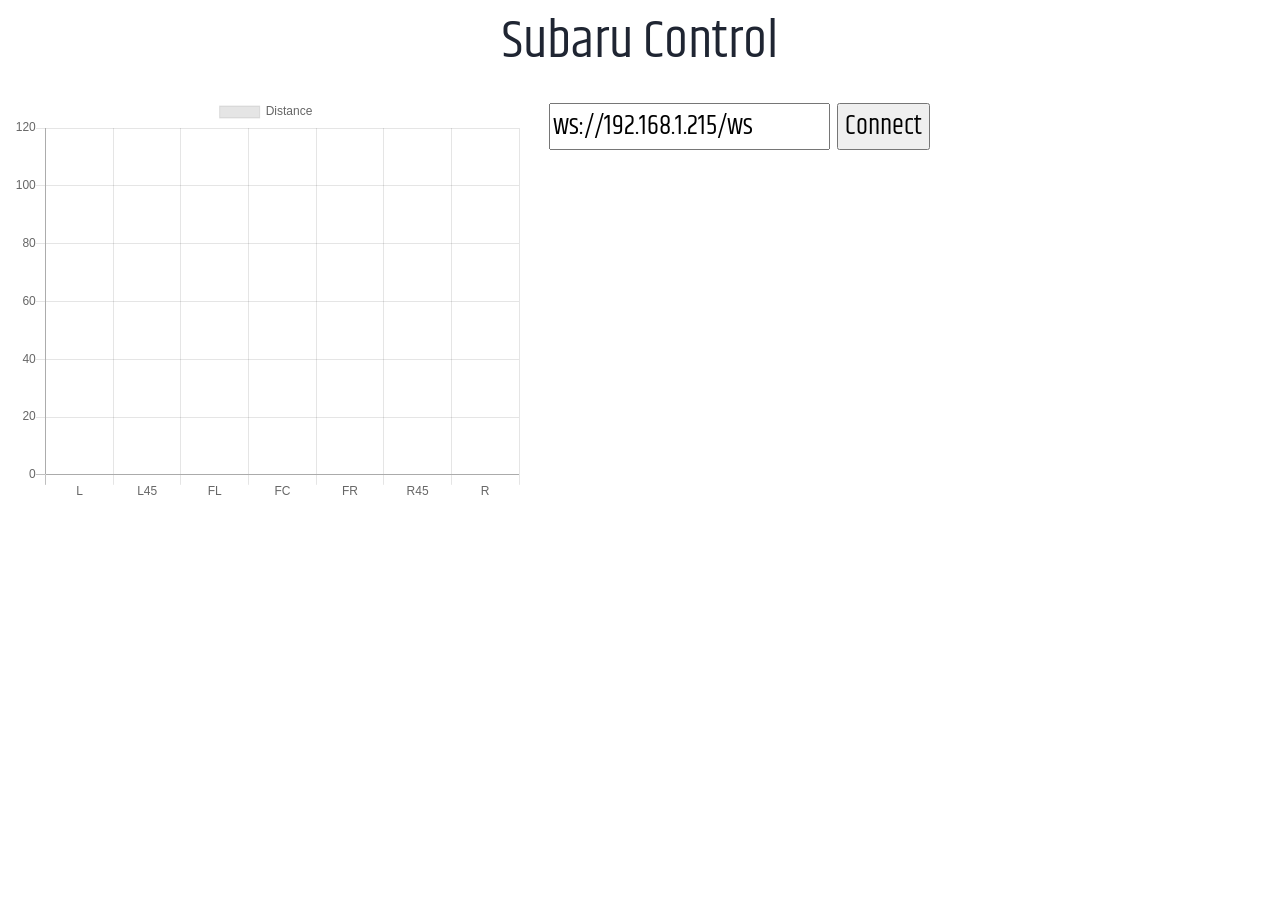
==== src/web/subaru.html @ 778feb93 "ESP32" ====
<!DOCTYPE html>
<html lang="en">
<head>
    <meta charset="UTF-8">
    <meta http-equiv="x-ua-compatible" content="ie=edge">
    <meta name="viewport" content="width=device-width,initial-scale=1,maximum-scale=1,user-scalable=no">
    <link href="https://fonts.googleapis.com/css?family=Khand|Overpass+Mono" rel="stylesheet">
    <title>Roborace Subaru Control</title>
    <style>
        body {
            margin: 0;
            padding: 0;
            font-family: Khand, sans-serif;
            background: #ffffff;
            color: #1f2532;
            font-size: 4vmin;
        }

        #root {
            height: 100vh;
        }

        #header {
            font-size: 6vmin;
            text-align: center;
        }

        #menu {
            flex-grow: 0;
            display: flex;
            justify-content: space-between;
            padding: 0 15vw;
        }

        #control, #config {
            vertical-align: top;
            width: 40%;
        }

        #buttons {
            padding: 1vw 0;
            bottom: 0;
            width: 100vw;
        }

        #chart {
            width: 40vw;
        }

        .block {
            display: inline-block;
            padding: 0 10px
        }

        input {
            font-family: Khand, sans-serif;
            font-size: 3vmin;
        }

        input[type=number] {
            width: 100px;
        }

        @media screen and (max-width: 900px) {
            body {
                font-size: 5vmin;
            }

            #chart {
                width: 85vw;
            }

            #control, #config {
                width: 90%;
            }

            input {
                font-size: 5vmin;
            }
        }

        /* Style the tab */
        .tab {
            overflow: hidden;
            border: 1px solid #ccc;
            background-color: #f1f1f1;
        }

        /* Style the buttons inside the tab */
        .tab button {
            background-color: inherit;
            float: left;
            border: none;
            outline: none;
            cursor: pointer;
            padding: 14px 16px;
            transition: 0.3s;
            font-size: 3vmin;
        }

        /* Change background color of buttons on hover */
        .tab button:hover {
            background-color: #ddd;
        }

        /* Create an active/current tablink class */
        .tab button.active {
            background-color: #ccc;
        }

        /* Style the tab content */
        .tabcontent {
            display: none;
            padding: 6px 12px;
            border: 1px solid #ccc;
            border-top: none;
        }

    </style>
</head>
<body>
<div id="root">
    <div id="header">Subaru Control</div>
    <div id="content">

    </div>

    <div id="buttons">
        <div id="chart" class="block">
            <canvas id="myChart" width="500" height="400"></canvas>
        </div>
        <div id="control" class="block" style="display: none;width:50vw">

            <div class="tab">
                <button class="tablinks" onclick="openCity(event, 'Main')" id="main-tab">Main</button>
                <button class="tablinks" onclick="openCity(event, 'Forward')">Forward</button>
                <button class="tablinks" onclick="openCity(event, 'Back')">Back</button>
            </div>

            <div id="Main" class="tabcontent active">
                <label><input type="number" id="ws-interval" class="param" value="500"> ws-interval</label><br>
                <label><input type="number" id="main-interval" class="param" value="20"> main-interval</label><br>
            </div>

            <div id="Forward" class="tabcontent">
                <label><input type="number" id="forward-speed" class="param" value="54"> forward-speed</label><br>
                <label><input type="number" id="start-turn-dist" class="param" value="110"> start-turn-dist</label><br>
                <label><input type="number" id="full-turn-dist" class="param" value="80"> full-turn-dist</label><br>
                <label><input type="number" id="turbo-mode-dist" class="param" value="110"> turbo-mode-dist</label><br>
                <label><input type="number" id="wall-dist" class="param" value="15"> wall-dist</label><br>
                <label><input type="number" id="persecution-dist" class="param" value="50"> persecution-dist</label><br>
            </div>

            <div id="Back" class="tabcontent">
                <h3>Tokyo</h3>
                <p>Tokyo is the capital of Japan.</p>
            </div>
            <input type="button" class="btn-command" id="btn-send" value="Send" data-command="SEND">
        </div>


        <div id="config" class="block">
            <input type="text" id="ip" value="ws://192.168.1.215/ws">
            <input type="button" id="btn-connect" value="Connect">
        </div>
    </div>
</div>
<script src="Chart.min.js"></script>
<script>
    (function () {


        Chart.defaults.global.animation.duration = 10;

        const ctx = document.getElementById('myChart').getContext('2d');
        const myChart = new Chart(ctx, {
            type: 'bar',
            data: {
                labels: ['L', 'L45', 'FL', 'FC', 'FR', 'R45', 'R'],
                datasets: [{
                    label: 'Distance',
                    data: [],
                    borderWidth: 1
                }]
            },
            options: {
                duration: 10,
                // responsive: true,
                // maintainAspectRatio: false,
                // responsiveAnimationDuration: 0,
                scales: {
                    yAxes: [{
                        ticks: {
                            beginAtZero: true,
                            suggestedMax: 120
                        }
                    }]
                }
            }
        });


        let socket;

        let wsReconnectTimeoutId = null;

        document.querySelector('#btn-connect').addEventListener('click', function () {
            createConnection();
        });

        function processData(data) {
            // document.getElementById('content').innerHTML = JSON.stringify(data);

            if (data['t'] === 'd' || data['t'] === undefined) {
                myChart.data.datasets[0].data = [
                    data['l'], data['l45'], data['fl'], data['fc'],
                    data['fr'], data['r45'], data['r'],
                ];
                document.getElementById('content').innerHTML = 'angle = ' + data['a'] + ' power = ' +  data['p'];
            } else if (data['t'] === 'p') {
                document.getElementById('content').innerHTML = JSON.stringify(data);
            }
            myChart.update();

        }

        const button = document.querySelector('#btn-send');

        function getIntFromInput(selectors) {
            console.log(selectors);
            return parseInt(document.querySelector(selectors).value);
        }

        button.addEventListener('click', function (event) {
            const data = {
                'ws-interval': getIntFromInput('#ws-interval'),
                'main-interval': getIntFromInput('#main-interval'),
                'forward-speed': getIntFromInput('#forward-speed'),
                'start-turn-dist': getIntFromInput('#start-turn-dist'),
                'full-turn-dist': getIntFromInput('#full-turn-dist'),
                'turbo-mode-dist': getIntFromInput('#turbo-mode-dist'),
                'wall-dist': getIntFromInput('#wall-dist'),
                'persecution-dist': getIntFromInput('#persecution-dist'),
            };
            console.log(data);
            socket && socket.send(JSON.stringify(data));
        });

        let params = document.getElementsByClassName("param");
        for (let i = 0; i < params.length; i++) {
            params[i].onblur = function (event) {
                const data = {};
                data[params[i].id] = params[i].value;
                console.log(data);
                socket && socket.send(JSON.stringify(data));

            };
        }


        createConnection();


        function createConnection() {
            const url = document.querySelector('#ip').value;
            socket = new WebSocket(url);

            function onOpen(event) {
                console.log('connected', event);
                document.querySelector('#config').setAttribute('style', 'display: none');
                document.querySelector('#control').setAttribute('style', 'display: visible');
            }

            function onClose(event) {
                console.log('disconnected', event);

                removeListeners();
                reconnect();
            }

            function onError(event) {
                console.error('error', event);

                removeListeners();
                reconnect();
            }

            function onMessage(event) {
                let data;

                try {
                    data = JSON.parse(event.data);
                    // console.log(data);
                } catch (error) {
                    console.error('Message should have JSON format');
                    return;
                }

                processData(data);
            }

            function removeListeners() {
                socket.removeEventListener('open', onOpen);
                socket.removeEventListener('close', onClose);
                socket.removeEventListener('error', onError);
                socket.removeEventListener('message', onMessage);
            }

            socket.addEventListener('open', onOpen);
            socket.addEventListener('close', onClose);
            socket.addEventListener('error', onError);
            socket.addEventListener('message', onMessage);
        }

        function reconnect() {
            if (wsReconnectTimeoutId) {
                clearTimeout(wsReconnectTimeoutId);
            }

            console.log('attempt to reconnect');

            wsReconnectTimeoutId = setTimeout(createConnection, 1000);
        }
    })();
</script>

<script>
    function openCity(evt, cityName) {
        let tabContent = document.getElementsByClassName("tabcontent");
        for (let i = 0; i < tabContent.length; i++) {
            tabContent[i].style.display = "none";
        }
        let tabLinks = document.getElementsByClassName("tablinks");
        for (let i = 0; i < tabLinks.length; i++) {
            tabLinks[i].className = tabLinks[i].className.replace(" active", "");
        }
        document.getElementById(cityName).style.display = "block";
        evt.currentTarget.className += " active";
    }

    document.getElementById("main-tab").click();
</script>
</body>
</html>
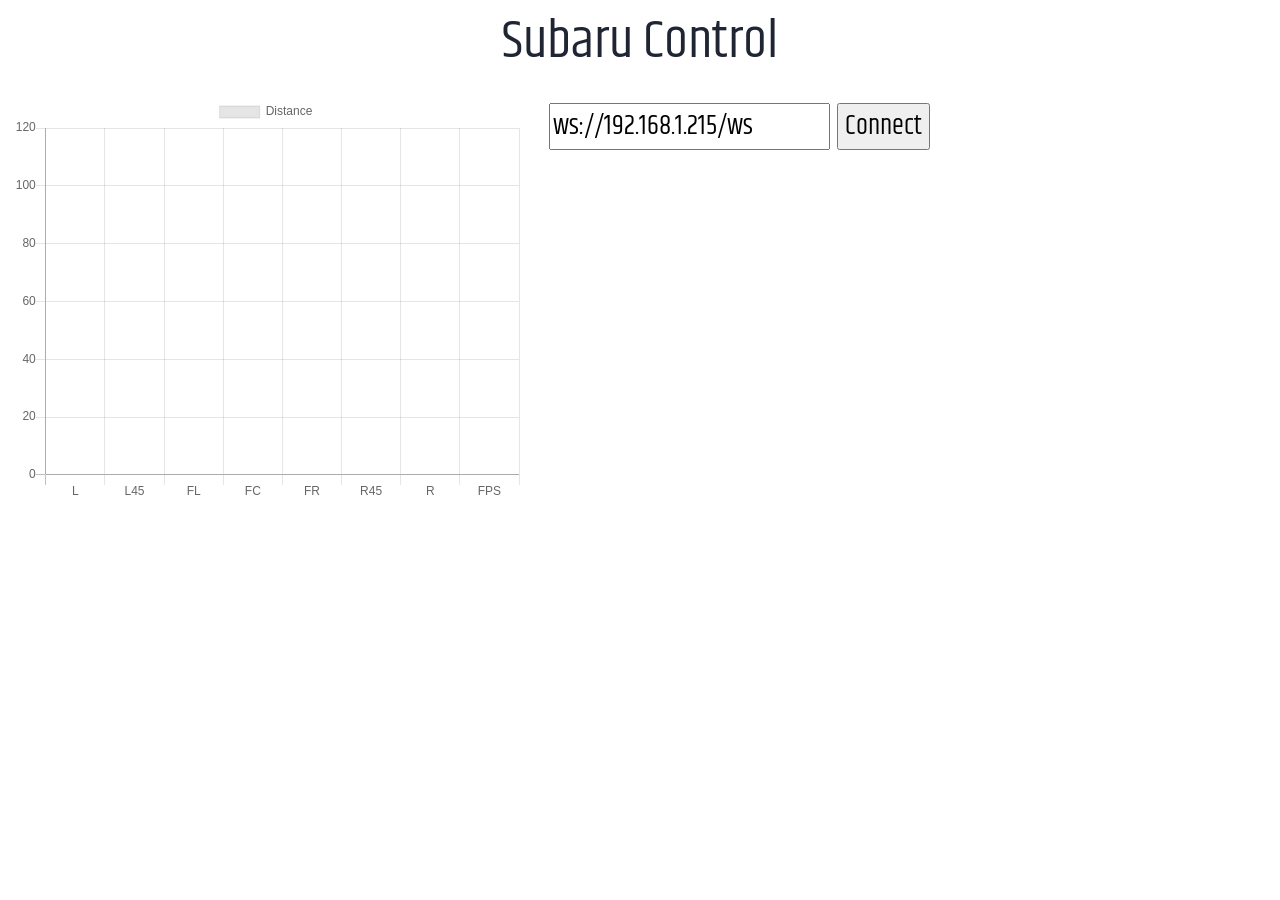
==== commit 10f96228: "Replace ValueInt with Param class" ====
--- a/src/web/subaru.html
+++ b/src/web/subaru.html
@@ -6,117 +6,7 @@
     <meta name="viewport" content="width=device-width,initial-scale=1,maximum-scale=1,user-scalable=no">
     <link href="https://fonts.googleapis.com/css?family=Khand|Overpass+Mono" rel="stylesheet">
     <title>Roborace Subaru Control</title>
-    <style>
-        body {
-            margin: 0;
-            padding: 0;
-            font-family: Khand, sans-serif;
-            background: #ffffff;
-            color: #1f2532;
-            font-size: 4vmin;
-        }
-
-        #root {
-            height: 100vh;
-        }
-
-        #header {
-            font-size: 6vmin;
-            text-align: center;
-        }
-
-        #menu {
-            flex-grow: 0;
-            display: flex;
-            justify-content: space-between;
-            padding: 0 15vw;
-        }
-
-        #control, #config {
-            vertical-align: top;
-            width: 40%;
-        }
-
-        #buttons {
-            padding: 1vw 0;
-            bottom: 0;
-            width: 100vw;
-        }
-
-        #chart {
-            width: 40vw;
-        }
-
-        .block {
-            display: inline-block;
-            padding: 0 10px
-        }
-
-        input {
-            font-family: Khand, sans-serif;
-            font-size: 3vmin;
-        }
-
-        input[type=number] {
-            width: 100px;
-        }
-
-        @media screen and (max-width: 900px) {
-            body {
-                font-size: 5vmin;
-            }
-
-            #chart {
-                width: 85vw;
-            }
-
-            #control, #config {
-                width: 90%;
-            }
-
-            input {
-                font-size: 5vmin;
-            }
-        }
-
-        /* Style the tab */
-        .tab {
-            overflow: hidden;
-            border: 1px solid #ccc;
-            background-color: #f1f1f1;
-        }
-
-        /* Style the buttons inside the tab */
-        .tab button {
-            background-color: inherit;
-            float: left;
-            border: none;
-            outline: none;
-            cursor: pointer;
-            padding: 14px 16px;
-            transition: 0.3s;
-            font-size: 3vmin;
-        }
-
-        /* Change background color of buttons on hover */
-        .tab button:hover {
-            background-color: #ddd;
-        }
-
-        /* Create an active/current tablink class */
-        .tab button.active {
-            background-color: #ccc;
-        }
-
-        /* Style the tab content */
-        .tabcontent {
-            display: none;
-            padding: 6px 12px;
-            border: 1px solid #ccc;
-            border-top: none;
-        }
-
-    </style>
+    <link rel="stylesheet" href="style.css">
 </head>
 <body>
 <div id="root">
@@ -131,31 +21,12 @@
         </div>
         <div id="control" class="block" style="display: none;width:50vw">
 
-            <div class="tab">
-                <button class="tablinks" onclick="openCity(event, 'Main')" id="main-tab">Main</button>
-                <button class="tablinks" onclick="openCity(event, 'Forward')">Forward</button>
-                <button class="tablinks" onclick="openCity(event, 'Back')">Back</button>
-            </div>
+            <div id="tab-headers" class="tab"></div>
+            <div id="tab-content"></div>
 
-            <div id="Main" class="tabcontent active">
-                <label><input type="number" id="ws-interval" class="param" value="500"> ws-interval</label><br>
-                <label><input type="number" id="main-interval" class="param" value="20"> main-interval</label><br>
-            </div>
-
-            <div id="Forward" class="tabcontent">
-                <label><input type="number" id="forward-speed" class="param" value="54"> forward-speed</label><br>
-                <label><input type="number" id="start-turn-dist" class="param" value="110"> start-turn-dist</label><br>
-                <label><input type="number" id="full-turn-dist" class="param" value="80"> full-turn-dist</label><br>
-                <label><input type="number" id="turbo-mode-dist" class="param" value="110"> turbo-mode-dist</label><br>
-                <label><input type="number" id="wall-dist" class="param" value="15"> wall-dist</label><br>
-                <label><input type="number" id="persecution-dist" class="param" value="50"> persecution-dist</label><br>
-            </div>
-
-            <div id="Back" class="tabcontent">
-                <h3>Tokyo</h3>
-                <p>Tokyo is the capital of Japan.</p>
-            </div>
-            <input type="button" class="btn-command" id="btn-send" value="Send" data-command="SEND">
+            <input type="button" id="btn-send" value="Send" data-command="send">
+            <input type="button" class="btn-command" id="btn-save" value="Save" data-command="save">
+            <input type="button" class="btn-command" id="btn-read" value="Read" data-command="read">
         </div>
 
 
@@ -166,179 +37,6 @@
     </div>
 </div>
 <script src="Chart.min.js"></script>
-<script>
-    (function () {
-
-
-        Chart.defaults.global.animation.duration = 10;
-
-        const ctx = document.getElementById('myChart').getContext('2d');
-        const myChart = new Chart(ctx, {
-            type: 'bar',
-            data: {
-                labels: ['L', 'L45', 'FL', 'FC', 'FR', 'R45', 'R'],
-                datasets: [{
-                    label: 'Distance',
-                    data: [],
-                    borderWidth: 1
-                }]
-            },
-            options: {
-                duration: 10,
-                // responsive: true,
-                // maintainAspectRatio: false,
-                // responsiveAnimationDuration: 0,
-                scales: {
-                    yAxes: [{
-                        ticks: {
-                            beginAtZero: true,
-                            suggestedMax: 120
-                        }
-                    }]
-                }
-            }
-        });
-
-
-        let socket;
-
-        let wsReconnectTimeoutId = null;
-
-        document.querySelector('#btn-connect').addEventListener('click', function () {
-            createConnection();
-        });
-
-        function processData(data) {
-            // document.getElementById('content').innerHTML = JSON.stringify(data);
-
-            if (data['t'] === 'd' || data['t'] === undefined) {
-                myChart.data.datasets[0].data = [
-                    data['l'], data['l45'], data['fl'], data['fc'],
-                    data['fr'], data['r45'], data['r'],
-                ];
-                document.getElementById('content').innerHTML = 'angle = ' + data['a'] + ' power = ' +  data['p'];
-            } else if (data['t'] === 'p') {
-                document.getElementById('content').innerHTML = JSON.stringify(data);
-            }
-            myChart.update();
-
-        }
-
-        const button = document.querySelector('#btn-send');
-
-        function getIntFromInput(selectors) {
-            console.log(selectors);
-            return parseInt(document.querySelector(selectors).value);
-        }
-
-        button.addEventListener('click', function (event) {
-            const data = {
-                'ws-interval': getIntFromInput('#ws-interval'),
-                'main-interval': getIntFromInput('#main-interval'),
-                'forward-speed': getIntFromInput('#forward-speed'),
-                'start-turn-dist': getIntFromInput('#start-turn-dist'),
-                'full-turn-dist': getIntFromInput('#full-turn-dist'),
-                'turbo-mode-dist': getIntFromInput('#turbo-mode-dist'),
-                'wall-dist': getIntFromInput('#wall-dist'),
-                'persecution-dist': getIntFromInput('#persecution-dist'),
-            };
-            console.log(data);
-            socket && socket.send(JSON.stringify(data));
-        });
-
-        let params = document.getElementsByClassName("param");
-        for (let i = 0; i < params.length; i++) {
-            params[i].onblur = function (event) {
-                const data = {};
-                data[params[i].id] = params[i].value;
-                console.log(data);
-                socket && socket.send(JSON.stringify(data));
-
-            };
-        }
-
-
-        createConnection();
-
-
-        function createConnection() {
-            const url = document.querySelector('#ip').value;
-            socket = new WebSocket(url);
-
-            function onOpen(event) {
-                console.log('connected', event);
-                document.querySelector('#config').setAttribute('style', 'display: none');
-                document.querySelector('#control').setAttribute('style', 'display: visible');
-            }
-
-            function onClose(event) {
-                console.log('disconnected', event);
-
-                removeListeners();
-                reconnect();
-            }
-
-            function onError(event) {
-                console.error('error', event);
-
-                removeListeners();
-                reconnect();
-            }
-
-            function onMessage(event) {
-                let data;
-
-                try {
-                    data = JSON.parse(event.data);
-                    // console.log(data);
-                } catch (error) {
-                    console.error('Message should have JSON format');
-                    return;
-                }
-
-                processData(data);
-            }
-
-            function removeListeners() {
-                socket.removeEventListener('open', onOpen);
-                socket.removeEventListener('close', onClose);
-                socket.removeEventListener('error', onError);
-                socket.removeEventListener('message', onMessage);
-            }
-
-            socket.addEventListener('open', onOpen);
-            socket.addEventListener('close', onClose);
-            socket.addEventListener('error', onError);
-            socket.addEventListener('message', onMessage);
-        }
-
-        function reconnect() {
-            if (wsReconnectTimeoutId) {
-                clearTimeout(wsReconnectTimeoutId);
-            }
-
-            console.log('attempt to reconnect');
-
-            wsReconnectTimeoutId = setTimeout(createConnection, 1000);
-        }
-    })();
-</script>
-
-<script>
-    function openCity(evt, cityName) {
-        let tabContent = document.getElementsByClassName("tabcontent");
-        for (let i = 0; i < tabContent.length; i++) {
-            tabContent[i].style.display = "none";
-        }
-        let tabLinks = document.getElementsByClassName("tablinks");
-        for (let i = 0; i < tabLinks.length; i++) {
-            tabLinks[i].className = tabLinks[i].className.replace(" active", "");
-        }
-        document.getElementById(cityName).style.display = "block";
-        evt.currentTarget.className += " active";
-    }
-
-    document.getElementById("main-tab").click();
-</script>
+<script src="script.js"></script>
 </body>
 </html>
--- a/src/web/style.css
+++ b/src/web/style.css
@@ -0,0 +1,108 @@
+body {
+    margin: 0;
+    padding: 0;
+    font-family: Khand, sans-serif;
+    background: #ffffff;
+    color: #1f2532;
+    font-size: 4vmin;
+}
+
+#root {
+    height: 100vh;
+}
+
+#header {
+    font-size: 6vmin;
+    text-align: center;
+}
+
+#menu {
+    flex-grow: 0;
+    display: flex;
+    justify-content: space-between;
+    padding: 0 15vw;
+}
+
+#control, #config {
+    vertical-align: top;
+}
+
+#buttons {
+    padding: 1vw 0;
+    bottom: 0;
+    width: 100vw;
+}
+
+#chart {
+    width: 40vw;
+}
+
+.block {
+    display: inline-block;
+    padding: 0 10px
+}
+
+input {
+    font-family: Khand, sans-serif;
+    font-size: 3vmin;
+}
+
+input[type=number] {
+    width: 100px;
+    margin-right: 10px;
+}
+
+@media screen and (max-width: 900px) {
+    body {
+        font-size: 5vmin;
+    }
+
+    #chart {
+        width: 85vw;
+    }
+
+    #control, #config {
+        width: 90%;
+    }
+
+    input {
+        font-size: 5vmin;
+    }
+}
+
+/* Style the tab */
+.tab {
+    overflow: hidden;
+    border: 1px solid #ccc;
+    background-color: #f1f1f1;
+}
+
+/* Style the buttons inside the tab */
+.tab button {
+    background-color: inherit;
+    float: left;
+    border: none;
+    outline: none;
+    cursor: pointer;
+    padding: 14px 16px;
+    transition: 0.3s;
+    font-size: 3vmin;
+}
+
+/* Change background color of buttons on hover */
+.tab button:hover {
+    background-color: #ddd;
+}
+
+/* Create an active/current tablink class */
+.tab button.active {
+    background-color: #ccc;
+}
+
+/* Style the tab content */
+.tabcontent {
+    display: none;
+    padding: 6px 12px;
+    border: 1px solid #ccc;
+    border-top: none;
+}
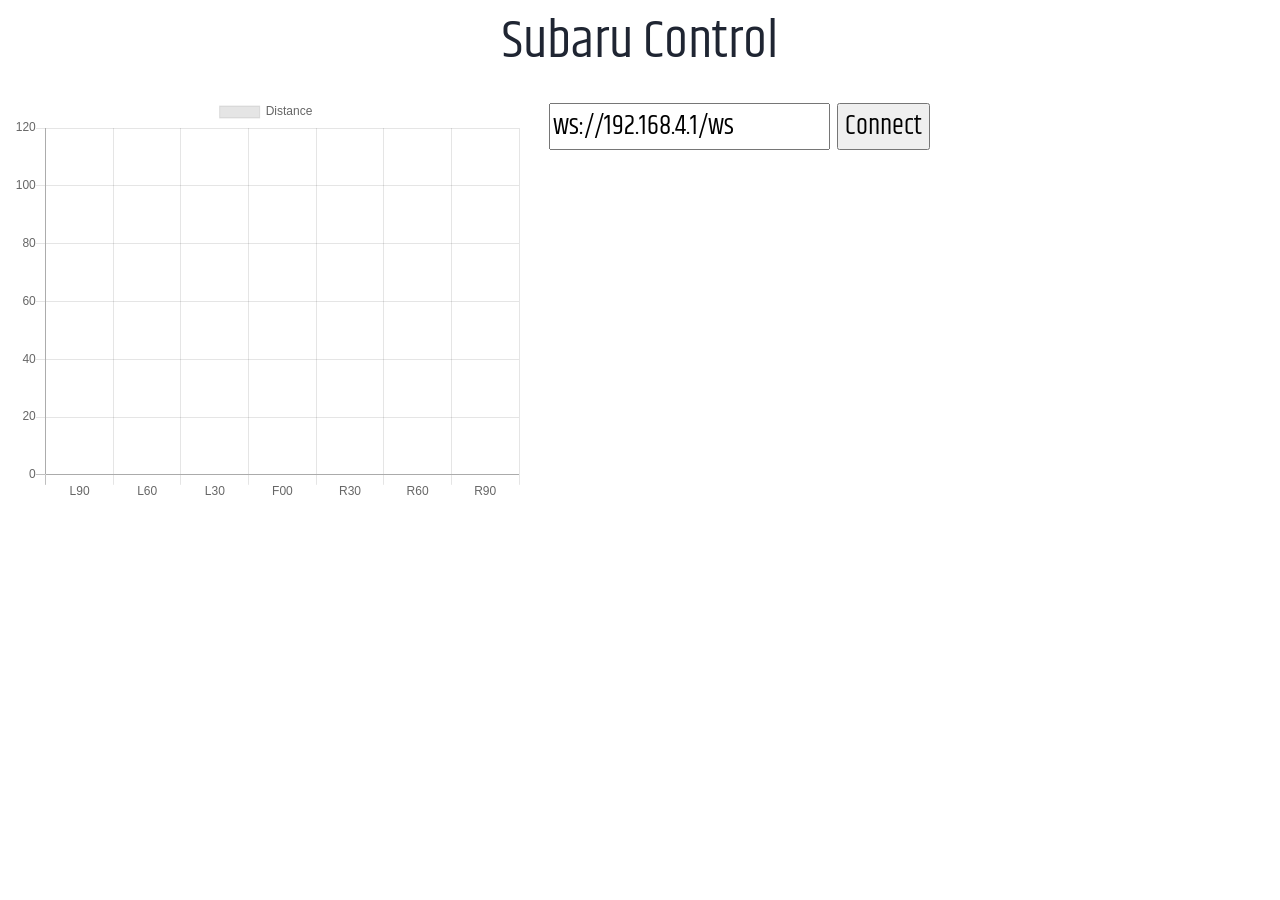
==== commit 2abe57ea: "New sensors 0-30-60-90" ====
--- a/src/web/subaru.html
+++ b/src/web/subaru.html
@@ -31,7 +31,7 @@
 
 
         <div id="config" class="block">
-            <input type="text" id="ip" value="ws://192.168.1.215/ws">
+            <input type="text" id="ip" value="ws://192.168.4.1/ws">
             <input type="button" id="btn-connect" value="Connect">
         </div>
     </div>
